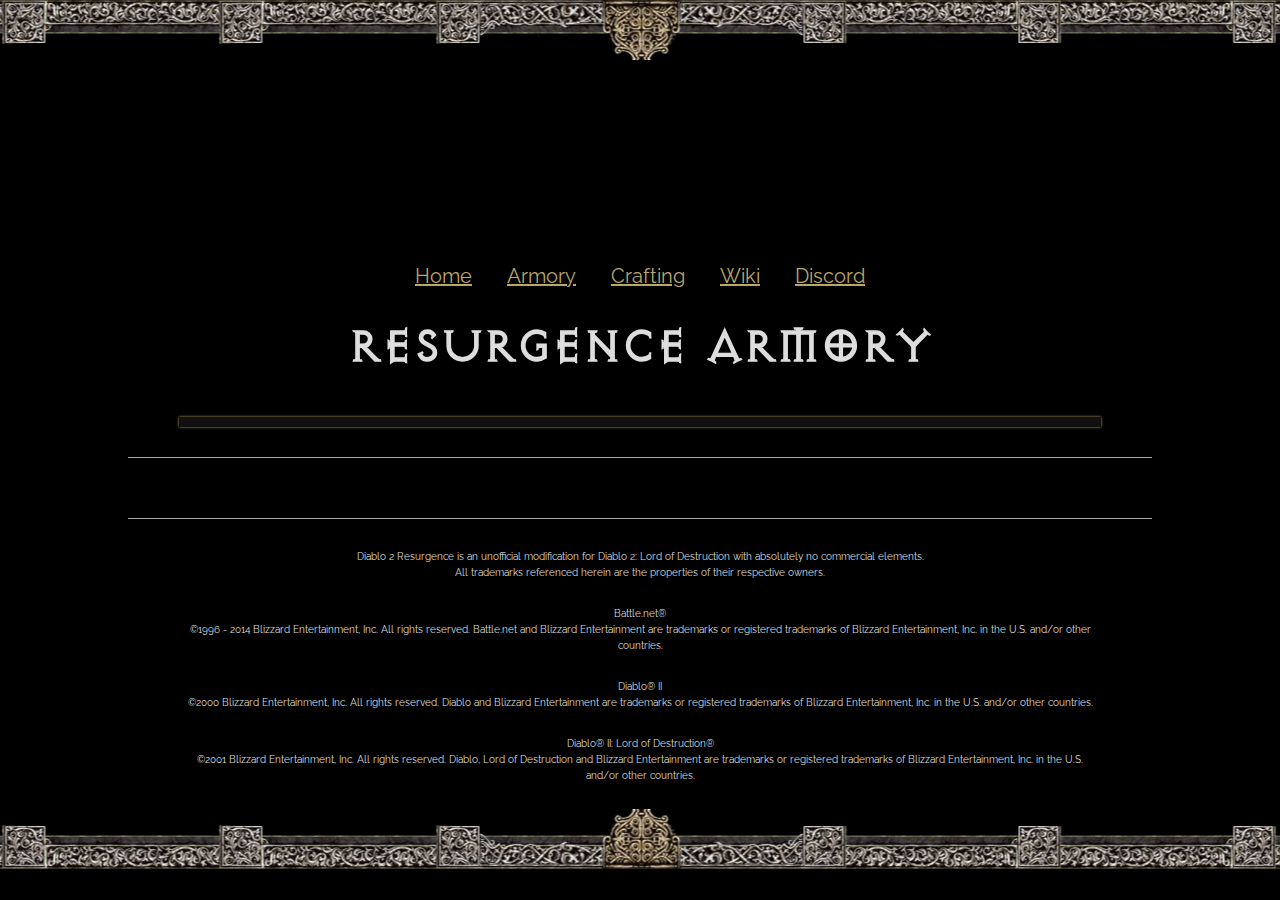
==== armory.html @ 9a6efa2b "First commit of new homepage" ====
<html lang="en">
<head>

  <!-- Basic Page Needs
  –––––––––––––––––––––––––––––––––––––––––––––––––– -->
  <meta charset="utf-8">
  <title>Diablo 2 - Resurgence (unofficial 1.13 mod) - Armory</title>
  <meta name="description" content="Diablo 2 Resurgence mod - Item Armory">
  <meta name="author" content="freeb0rn">
  <meta http-equiv='cache-control' content='no-cache'> 
<meta http-equiv='expires' content='0'> 
<meta http-equiv='pragma' content='no-cache'>

  <!-- Mobile Specific Metas
  –––––––––––––––––––––––––––––––––––––––––––––––––– -->
  <meta name="viewport" content="width=device-width, initial-scale=1">

  <!-- FONT
  –––––––––––––––––––––––––––––––––––––––––––––––––– -->
  <link href="//fonts.googleapis.com/css?family=Raleway:400,300,600" rel="stylesheet" type="text/css">

  <!-- JS
  –––––––––––––––––––––––––––––––––––––––––––––––––– -->
  <script src="js/jquery-3.1.1.min.js"></script>
  <script type="text/javascript">
    
function copyToClipboard(event) {
  var element = event.target; // Get the clicked element
  var range = document.createRange(); // Create a new range object
  range.selectNodeContents(element); // Select the contents of the element
  var selection = window.getSelection(); // Get the current selection
  selection.removeAllRanges(); // Remove any existing selections
  selection.addRange(range); // Add the new range to the selection
  document.execCommand('copy'); // Copy the selected contents to the clipboard
  selection.removeAllRanges(); // Remove the range from the selection
	  var popup = document.createElement("div");
  popup.textContent = "Copied!";
  popup.style.color = "#c7b377";
  popup.style.padding = "7px";
  popup.style.position = "fixed";
  popup.style.top = event.clientY-7 + "px";
  popup.style.left = event.clientX + "px";
  popup.style.transform = "translate(-50%, -50%)";
  popup.style.zIndex = "9999";
  document.body.appendChild(popup);
  setTimeout(function() {
    document.body.removeChild(popup);
  }, 300);
 }
    
    
    /*** Copyright 2013 Teun Duynstee Licensed under the Apache License, Version 2.0 ***/
    !function(n,t){"function"==typeof define&&define.amd?define([],t):"object"==typeof exports?module.exports=t():n.firstBy=t()}(this,function(){var n=function(){function n(n){return n}function t(n){return"string"==typeof n?n.toLowerCase():n}function e(e,r){if(r="number"==typeof r?{direction:r}:r||{},"function"!=typeof e){var i=e;e=function(n){return n[i]?n[i]:""}}if(1===e.length){var o=e,f=r.ignoreCase?t:n;e=function(n,t){return f(o(n))<f(o(t))?-1:f(o(n))>f(o(t))?1:0}}return r.direction===-1?function(n,t){return-e(n,t)}:e}function r(n,t){var i="function"==typeof this&&this,o=e(n,t),f=i?function(n,t){return i(n,t)||o(n,t)}:o;return f.thenBy=r,f}return r}();return n});

    // arrays for sorting criteria
    var itemQuest = ["Quest Items"];
    var itemTypes = ["armor", "weapon", "Quivers", "Rings", "Amulets", "Jewels", "Charms", "misc"];
    // var classes = ["Barbarian", "Amazon", "Assassin", "Druid", "Sorceress", "Paladin", "Necromancer"];
    // var armorTypes = ["Helms", "Armor", "Shields", "Gloves", "Boots", "Belts"];
    // var weaponTypes = ["Axes", "Bows", "Crossbows", "Quivers", "Daggers", "Javelins", "Maces", "Clubs", "Polearms", "Scepters", "Spears", "Staves", "Hammers", "Maces", "Polearms", "Staves", "Swords", "Throwing Axes", "Throwing Knives", "Wands"];
    var itemTiers = ["Normal", "Exceptional", "Elite", "Uber"]
  
    $(document).scroll(function() {
        if ($(this).scrollTop() <= 300) {
            $("#floating-nav-content").slideUp(400);
        } else {
            $("#floating-nav-content").slideDown(600);
        }

    });

    $("document").ready(function () {
        $.getJSON("js/armory.json", function (data) {
            $.each(data.itemCats, function (key, value) {
              //console.log(value); //TODO: REMOVE (for debugging)
              $("#armoryMainNav").append("<li><a href=\"javascript:loadSubMenu('" + value.itemCatID + "')\">" + value.itemCatName + "</a></li>");
            });
        });
    });

    function loadSubMenu(cat) {
        $("#armorySubNav").empty();

        switch (cat) {
          case "basicItems":
            $.getJSON("js/armory.json", function (data) {
                var returnedData = $.grep(data.itemCats, function (element, index) {
                  return element.itemCatID == "basicItems";
                });
                
                var html = "";
                html = html + "Base Items <a href=\"javascript:loadItems('baseItems', 'all', 'all')\">[Show All]</a><br />";

                html = html + "By tier:<ul style=\"display: inline; padding-left: 10px; \">";
                $.each(returnedData[0].itemCatSubItems[0].tier, function (key, value) {
                  html = html + "<li><a href=\"javascript:loadItems('baseItems', 'tier', '" + value.itemCatName + "')\">" + value.itemCatName + "</a></li>";
                });
                html = html + "</ul><br />";

                html = html + "<ul style=\"display: inline; padding-left: 10px; \">";
                $.each(returnedData[0].itemCatSubItems[0].weapon, function (key, value) {
                  if (value.itemCatMeleeRanged == "melee")
                  html = html + "<li><a href=\"javascript:loadItems('baseItems', 'weapon', '" + value.itemCatName + "')\">" + value.itemCatName + "</a></li>";
                });
                html = html + "</ul><br /><ul>";
                $.each(returnedData[0].itemCatSubItems[0].weapon, function (key, value) {
                  if (value.itemCatMeleeRanged == "ranged")
                  html = html + "<li><a href=\"javascript:loadItems('baseItems', 'weapon', '" + value.itemCatName + "')\">" + value.itemCatName + "</a></li>";
                });
                html = html + "</ul>";

                html = html + "<ul style=\"display: inline; padding-left: 10px; \">";
                $.each(returnedData[0].itemCatSubItems[0].armor, function (key, value) {
                  html = html + "<li><a href=\"javascript:loadItems('baseItems', 'armor', '" + value.itemCatName + "')\">" + value.itemCatName + "</a></li>";
                });
                $.each(returnedData[0].itemCatSubItems[0].circlet, function (key, value) {
                  html = html + "<li><a href=\"javascript:loadItems('baseItems', 'circlet', '" + value.itemCatName + "')\">" + value.itemCatName + "</a></li>";
                });
                $.each(returnedData[0].itemCatSubItems[0].jewelry, function (key, value) {
                  html = html + "<li><a href=\"javascript:loadItems('baseItems', 'jewelry', '" + value.itemCatName + "')\">" + value.itemCatName + "</a></li>";
                });
                html = html + "</ul><br />";
                
                html = html + "<ul style=\"display: inline; padding-left: 10px;\">";
                $.each(returnedData[0].itemCatSubItems[0].class, function (key, value) {
                  html = html + "<li><a href=\"javascript:loadItems('baseItems', 'class', '" + value.itemCatName + "')\">" + value.itemCatName + "</a></li>";
                });
                html = html + "</ul><br />";

                html = html + "<ul style=\"display: inline; padding-left: 10px; \">";
                $.each(returnedData[0].itemCatSubItems[0].other, function (key, value) {
                  html = html + "<li><a href=\"javascript:loadItems('baseItems', 'other', '" + value.itemCatName + "')\">" + value.itemCatName + "</a></li>";
                });
                html = html + "</ul><br />";

                $("#armorySubNav").html(html);
            });
            break;

          case "uniqueItems":
            $.getJSON("js/armory.json", function (data) {
                var returnedData = $.grep(data.itemCats, function (element, index) {
                  return element.itemCatID == "uniqueItems";
                });
                // console.log(returnedData[0].itemCatSubItems) // TODO: REMOVE
                // console.log(returnedData[0].itemCatSubItems[0].class) // TODO: REMOVE
                
                var html = "";
                html = html + "Uniques <a href=\"javascript:loadItems('uniqueItems', 'all', 'all')\">[Show All]</a><br />";

                html = html + "<ul style=\"display: inline; padding-left: 10px; \">";
                $.each(returnedData[0].itemCatSubItems[0].weapon, function (key, value) {
                  if (value.itemCatMeleeRanged == "melee")
                  html = html + "<li><a href=\"javascript:loadItems('uniqueItems', 'weapon', '" + value.itemCatName + "')\">" + value.itemCatName + "</a></li>";
                });
                html = html + "</ul><br /><ul>";
                $.each(returnedData[0].itemCatSubItems[0].weapon, function (key, value) {
                  if (value.itemCatMeleeRanged == "ranged")
                  html = html + "<li><a href=\"javascript:loadItems('uniqueItems', 'weapon', '" + value.itemCatName + "')\">" + value.itemCatName + "</a></li>";
                });
                html = html + "</ul>";

                html = html + "<ul style=\"display: inline; padding-left: 10px; \">";
                $.each(returnedData[0].itemCatSubItems[0].armor, function (key, value) {
                  html = html + "<li><a href=\"javascript:loadItems('uniqueItems', 'armor', '" + value.itemCatName + "')\">" + value.itemCatName + "</a></li>";
                });
                $.each(returnedData[0].itemCatSubItems[0].circlet, function (key, value) {
                  html = html + "<li><a href=\"javascript:loadItems('uniqueItems', 'circlet', '" + value.itemCatName + "')\">" + value.itemCatName + "</a></li>";
                });
                $.each(returnedData[0].itemCatSubItems[0].jewelry, function (key, value) {
                  html = html + "<li><a href=\"javascript:loadItems('uniqueItems', 'jewelry', '" + value.itemCatName + "')\">" + value.itemCatName + "</a></li>";
                });
                html = html + "</ul><br />";

                // html = html + "Jewelry:<ul style=\"display: inline; padding-left: 10px; \">";
                // $.each(returnedData[0].itemCatSubItems[0].jewelry, function (key, value) {
                //   html = html + "<li><a href=\"javascript:loadItems('uniqueItems', 'jewelry', '" + value.itemCatName + "')\">" + value.itemCatName + "</a></li>";
                // });
                // html = html + "</ul><br />";
                
                html = html + "<ul style=\"display: inline; padding-left: 10px;\">";
                $.each(returnedData[0].itemCatSubItems[0].class, function (key, value) {
                  html = html + "<li><a href=\"javascript:loadItems('uniqueItems', 'class', '" + value.itemCatName + "')\">" + value.itemCatName + "</a></li>";
                });
                html = html + "</ul><br />";

                // html = html + "By tier:<ul style=\"display: inline; padding-left: 10px; \">";
                // $.each(returnedData[0].itemCatSubItems[0].tier, function (key, value) {
                //   html = html + "<li><a href=\"javascript:loadItems('uniqueItems', 'tier', '" + value.itemCatName + "')\">" + value.itemCatName + "</a></li>";
                // });
                // html = html + "</ul><br />";


                // html = html + "<div style=\"display: inline; padding-left: 10px; \">";
                // $.each(returnedData[0].itemCatSubItems[0].circlet, function (key, value) {
                //   html = html + "<li><a href=\"javascript:loadItems('uniqueItems', 'circlet', '" + value.itemCatName + "')\">" + value.itemCatName + "</a></li>";
                // });

                html = html + "<ul style=\"display: inline; padding-left: 10px; \">";
                $.each(returnedData[0].itemCatSubItems[0].other, function (key, value) {
                  html = html + "<li><a href=\"javascript:loadItems('uniqueItems', 'other', '" + value.itemCatName + "')\">" + value.itemCatName + "</a></li>";
                });
                html = html + "</ul><br />";

                $("#armorySubNav").html(html);
            });
            break;
            
          case "sets":
            $.getJSON("js/setItems.json", function (data) {
                // console.log(data); DEBUG
                var html = "";
                html = html + "Sets <a href=\"javascript:loadItems('setItems', 'set', 'all')\">[Show All]</a><br />";
                
                html = html + "By Set:<ul style=\"display: inline; padding-left: 10px;\">";
                $.each(data, function (key, value) {
                  // console.log(value); DEBUG
                  html = html + "<li><a href=\"javascript:loadItems('setItems', 'set', '" + value.index + "')\">" + value.name + "</a></li>";
                });
                html = html + "</ul><br />";

                $("#armorySubNav").html(html);                
            });
            break;

          case "affixes":
            $.getJSON("js/affixes.json", function (data) {
                // console.log(data); DEBUG
                var affixTypes = new Array();
                var affixItems = new Array();
                var affixColors = new Array();

                $.each(data, function (key, value) {
                  // console.log(value); DEBUG
                  if ($.inArray(value.affType, affixTypes) == -1) {
                    affixTypes.push(value.affType);
                  }
                });
                affixTypes.sort();

                $.each(data, function (key, value) {
                  // console.log(value); DEBUG
                  $.each(value.items, function (i, val) {
                    if ($.inArray(val, affixItems) == -1) {
                      affixItems.push(val);
                    }
                  });               
                });
                affixItems.sort();

                $.each(data, function (key, value) {
                  // console.log(value); DEBUG
                  if ($.inArray(value.color, affixColors) == -1) {
                    affixColors.push(value.color);
                  }           
                });
                affixColors.sort();

                var html = "";
                html = html + "Affixes <a href=\"javascript:loadItems('affixes', 'all', 'all')\">[Show All]</a><br />";

                html = html + "By Type:<ul style=\"display: inline; padding-left: 10px;\">";
                $.each(affixTypes, function (i, val) {
                  html = html + "<li><a href=\"javascript:loadItems('affixes', 'affixTypes', '" + val + "')\">" + val + "</a></li>";
                });                 
                html = html + "</ul><br />";

                html = html + "By Item:<ul style=\"display: inline; padding-left: 10px;\">";
                $.each(affixItems, function (i, val) {
                  html = html + "<li><a href=\"javascript:loadItems('affixes', 'affixItems', '" + val + "')\">" + val + "</a></li>";
                });                 
                html = html + "</ul><br />";

                html = html + "By Rarity:<ul style=\"display: inline; padding-left: 10px;\">";
                $.each(affixColors, function (i, val) {
                  html = html + "<li><a href=\"javascript:loadItems('affixes', 'affixColors', '" + val + "')\">" + val + "</a></li>";
                });                 
                html = html + "</ul><br />";

                $("#armorySubNav").html(html);                
            });
            break;            

          case "runes":
            $.getJSON("js/runes.json", function (data) {
                // console.log(data); DEBUG
                var html = "";
                html = html + "Runes <a href=\"javascript:loadItems('runes', 'rune', 'all')\">[Show All]</a><br />";
                
                html = html + "By Rune:<ul style=\"display: inline; padding-left: 10px;\">";
                $.each(data, function (key, value) {
                  // console.log(value); DEBUG
                  html = html + "<li><a href=\"javascript:loadItems('runes', 'rune', '" + value.name + "')\">" + value.name + "</a></li>";
                });
                html = html + "</ul><br />";

                $("#armorySubNav").html(html);                
            });
            break;

          case "gems":
            $.getJSON("js/gems.json", function (data) {
                // console.log(data); DEBUG
                var html = "";
                html = html + "Gems <a href=\"javascript:loadItems('gems', 'gem', 'all')\">[Show All]</a><br />";

                $("#armorySubNav").html(html);                
            });
            break;

          case "augments":
            $.getJSON("js/augments.json", function (data) {
                // console.log(data); DEBUG
                var cleanitems = new Array();
                var html = "";
                html = html + "Augments <a href=\"javascript:loadItems('augments', 'all', 'all')\">[Show All]</a><br />";
                
                html = html + "By item type:<ul style=\"display: inline; padding-left: 10px;\">";
                
                $.each(data, function (key, value) {
                  // console.log(value); DEBUG
                  $.each(value.items, function (i, val) {
                    if ($.inArray(val, cleanitems) == -1) {
                      cleanitems.push(val);
                    }
                  });               
                });

                cleanitems.sort();
                $.each(cleanitems, function (i, val) {
                  html = html + "<li><a href=\"javascript:loadItems('augments', 'itemtype', '" + val + "')\">" + val + "</a></li>";
                });                 
                html = html + "</ul><br />";
              

                //TODO: allow for selection of runes and then "can make / can almost make"

                $("#armorySubNav").html(html);                
            });
            break;
            
            case "Corruptions":
            $.getJSON("js/Corruptions.json", function (data) {
                // console.log(data); DEBUG
                var html = "";
                html = html + "Corruptions <a href=\"javascript:loadItems('Corruptions', 'Corruptions', 'all')\">[Show All]</a><br />";
              
                html = html + "By Item Type:<ul style=\"display: inline; padding-left: 10px;\">";
				html = html + "<li><a href=\"javascript:loadItems('Corruptions', 'slot', 'Caster Weapons')\">Caster Weapons</a></li>";
                html = html + "<li><a href=\"javascript:loadItems('Corruptions', 'slot', 'Weapons')\">Weapons</a></li>";
                html = html + "<li><a href=\"javascript:loadItems('Corruptions', 'slot', 'Armor')\">Armor</a></li>";
                html = html + "<li><a href=\"javascript:loadItems('Corruptions', 'slot', 'Helms')\">Helms</a></li>";
                html = html + "<li><a href=\"javascript:loadItems('Corruptions', 'slot', 'Boots')\">Boots</a></li>";
                html = html + "<li><a href=\"javascript:loadItems('Corruptions', 'slot', 'Gloves')\">Gloves</a></li>";
                html = html + "<li><a href=\"javascript:loadItems('Corruptions', 'slot', 'Belts')\">Belts</a></li>";
                html = html + "<li><a href=\"javascript:loadItems('Corruptions', 'slot', 'Shields')\">Shields</a></li>";
                html = html + "<li><a href=\"javascript:loadItems('Corruptions', 'slot', 'Rings')\">Rings</a></li>";
                html = html + "<li><a href=\"javascript:loadItems('Corruptions', 'slot', 'Amulets')\">Amulets</a></li>";
                html = html + "<li><a href=\"javascript:loadItems('Corruptions', 'slot', 'Arrows')\">Arrows</a></li>";
                html = html + "<li><a href=\"javascript:loadItems('Corruptions', 'slot', 'Bolts')\">Bolts</a></li>";
              

                $("#armorySubNav").html(html);                
            });
            break;

          case "charmComponents":
            $.getJSON("js/charmComponents.json", function (data) {
                // console.log(data); DEBUG
                var html = "";
                html = html + "Charm Components <a href=\"javascript:loadItems('charmComponents', 'charm', 'all')\">[Show All]</a><br />";
                html = html + "<a href=\"javascript:loadItems('charmComponents', 'area', '1')\">[Show Only Area Specific]</a><br />";
                html = html + "By charm slot:<ul style=\"display: inline; padding-left: 10px;\">";
                html = html + "<li><a href=\"javascript:loadItems('charmComponents', 'slot', 'Primary')\">Primary</a></li>";
                html = html + "<li><a href=\"javascript:loadItems('charmComponents', 'slot', 'Secondary')\">Secondary</a></li>";
                html = html + "<li><a href=\"javascript:loadItems('charmComponents', 'slot', 'Tertiary')\">Tertiary</a></li>";
                
                html = html + "</ul><br />";

                $("#armorySubNav").html(html);                
            });
            break;                 
          
          case "runewords":
            $.getJSON("js/runewords.json", function (data) {
                // console.log(data); DEBUG
                var cleanitems = new Array();
                var html = "";
                html = html + "Runewords <a href=\"javascript:loadItems('runewords', 'all', 'all')\">[Show All]</a><br />";
                
                html = html + "By item type:<ul style=\"display: inline; padding-left: 10px;\">";
                
                $.each(data, function (key, value) {
                  // console.log(value); DEBUG
                  $.each(value.items, function (i, val) {
                    if ($.inArray(val, cleanitems) == -1) {
                      cleanitems.push(val);
                    }
                  });               
                });

                cleanitems.sort();
                $.each(cleanitems, function (i, val) {
                  html = html + "<li><a href=\"javascript:loadItems('runewords', 'itemtype', '" + val + "')\">" + val + "</a></li>";
                });                 
                html = html + "</ul><br />";

                html = html + "By Runeword:<ul style=\"display: inline; padding-left: 10px;\">";

                data.sort(firstBy("name"));
                $.each(data, function (key, value) {
                  // console.log(value); DEBUG
                  html = html + "<li><a href=\"javascript:loadItems('runewords', 'runeword', '" + value.index + "')\">" + value.name + "</a></li>";
                });
                html = html + "</ul><br />";                


                //TODO: allow for selection of runes and then "can make / can almost make"

                $("#armorySubNav").html(html);                
            });
            break;

          default:
            break;
        }
    }

    function loadItems(source, filterGroup, filters) {
        $("#armoryContent").empty();

        var loading_html = "<div style=\"text-align: center;\"><h6>Loading...</h6><br /><img src=\"/images/chaos-barbhireable.gif\" /></div>";
        $("#armoryContent").html(loading_html);

        var html = "";

        $.getJSON("js/" + source + ".json", function (data) {
            // "Parent category" processing/output if necessary
            switch (source) { 
              case "setItems":
                // Filter the data if needed
                if (filters != "all") {
                  var data = $.grep(data, function (element, index) {
                    return element.index == filters;
                  });
                }

                $.each(data, function (key, jsonItem) {
                  //console.log(jsonItem)  //TODO: REMOVE (for debugging)
                  html = html + "<div class=\"item row setItems \">";
                  html = html + "<h5 class=\"diablo_green\" style=\"text-align: center; width: 100%\">" + jsonItem.name + "</h6>";

                  // partial properties (sets only)
                  html = html + "<span class=\"item-property\" style=\"display:block; text-align: center; font-weight: bold;\">Partial Set Bonus</span>";
                  html = html + "<div class=\"diablo_green\" style=\"text-align: center;\">";
                  $.each(jsonItem.partialProps, function (key, value) {
                    html = html + value + "<br />";
                  });
                  html = html + "</div>";

                  // full properties (sets only)
                  html = html + "<span class=\"item-property\" style=\"margin-top: 10px; display:block; text-align: center; font-weight: bold;\">Complete Set Bonus</span>";
                  html = html + "<div class=\"diablo_gold\" style=\"text-align: center;\">";
                  $.each(jsonItem.fullProps, function (key, value) {
                    html = html + value + "<br />";
                  });
                  html = html + "</div>";

                  $.each(jsonItem.items, function (key, setItem) {
                    html = html + "<hr>";
                    html = html + "<div class=\"set-item row\">";
                    html = html + "<div class=\"item-left four columns\">";
                    html = html + "<span class=\"item-graphic \"><img src=\"/images/items/" + setItem.imageFile.replace("#", "%23") + "\"></span>";
                    html = html + "<span class=\"item-name diablo_green\">"+ setItem.name + "</span>";
                    html = html + "<span class=\"item-type\">"+ setItem.item + "</span>";
	            html = html + "<span class=\"gray\" onclick=\"copyToClipboard(event)\">" + setItem.code + "</span></span>";
                    html = html + "</div>";
                    html = html + "<div class=\"item-right eight columns\">";
                    html = printItem(html, setItem);
                    html = html + "</div></div>";
                    
                  });
                  
                  html = html + "</div>";
                  // close the divs

                });
                break;

              case "runes":
                // Filter the data if needed
                if (filters != "all") {
                  var data = $.grep(data, function (element, index) {
                    return element.name == filters;
                  });
                }
                
                // TODO: sort by level

                $.each(data, function (key, jsonItem) {
                  html = html + "<div class=\"item row\">";
                  html = html + "<div class=\"item-left four columns\">";
                  html = html + "<span class=\"item-graphic \"><img src=\"/images/items/" + jsonItem.imageFile + "\"></span>";
                  html = html + "<span class=\"item-name diablo_unique\">"+ jsonItem.name + "</span>";
                  html = html + "<span> Lvl req: "+ jsonItem.rlvl + "</span>";
                  html = html + "</div>";
                  html = html + "<div class=\"item-right eight columns\">";
                  html = printItem(html, jsonItem);    

                  // close the divs
                  html = html + "</div></div>";
                    
                });
                break;

              case "gems":
                // Filter the data if needed
                if (filters != "all") {
                  var data = $.grep(data, function (element, index) {
                    return element.name == filters;
                  });
                }
                
                // TODO: sort by level

                $.each(data, function (key, jsonItem) {
                  html = html + "<div class=\"item row\">";
                  html = html + "<div class=\"item-left four columns\">";
                  html = html + "<span class=\"item-graphic \"><img src=\"/images/items/" + jsonItem.imageFile + "\"></span>";
                  html = html + "<span class=\"item-name diablo_unique\">"+ jsonItem.name + "</span>";
                  html = html + "<span> Lvl req: "+ jsonItem.rlvl + "</span>";
                  html = html + "</div>";
                  html = html + "<div class=\"item-right eight columns\">";
                  html = printItem(html, jsonItem);    

                  // close the divs
                  html = html + "</div></div>";
                    
                });
                break;

                case "augments":
                // Filter the data if needed
                if (filters != "all") {
                  var data = $.grep(data, function (element, index) {
                    switch (filterGroup) {
                      case "itemtype":
                        return $.inArray(filters, element.items) !== -1; 
                        break;

                      case "augment":
                        return element.index == filters;
                        break;                        

                      default:
                        break;
                    }                
                  });
                }

		 
	    
                
                // TODO: sort by level

                $.each(data, function (key, jsonItem) {
                  html = html + "<div class=\"item row\">";
                  html = html + "<div class=\"item-left four columns\">";
                  html = html + "<span class=\"item-graphic \"><img src=\"/images/items/" + jsonItem.imageFile.replace("#", "%23") + "\"></span>";
                  html = html + "<span class=\"item-name diablo_unique\">"+ jsonItem.name + "</span>";
                  html = html + "<span> Can be applied to: </span>";
                  $.each(jsonItem.items, function (key, item) {
                    html = html + "<span>" + item + "</span>"
                  })
                  html = html + "<span class=\"gray\" onclick=\"copyToClipboard(event)\">" + jsonItem.index + "</span>";
                  html = html + "</div>";
                  html = html + "<div class=\"item-right eight columns\">";
                  html = printItem(html, jsonItem);    

                  // close the divs
                  html = html + "</div></div>";
                    
                });
                break;

              case "charmComponents":
                // Filter the data if needed
                if (filters != "all") {
                  // todo: make this a switch (either straight to component or by tier)
                  if (filterGroup == "slot") {
                    var data = $.grep(data, function (element, index) {
                      return element.slot == filters;
                    });
                  }
                                    if (filterGroup == "area") {
                    var data = $.grep(data, function (element, index) {
                      return element.area == filters;
                    });
                  }
                                  }
                
                // TODO: sort by level
                data.sort(firstBy("index"));

                $.each(data, function (key, jsonItem) {
                  html = html + "<div class=\"item row\">";
                  html = html + "<div class=\"item-left four columns\">";
                  html = html + "<span class=\"item-graphic \"><img src=\"/images/items/" + jsonItem.imageFile + "\"></span>";
                  html = html + "<span class=\"item-name diablo_" + jsonItem.color + "\">"+ jsonItem.name + "</span>";
                  html = html + "<span> Charm slot: "+ jsonItem.slot + "</span>";
                  html = html + "<span> Charm code: "+ jsonItem.index + "</span>";
                  html = html + "</div>";
                  html = html + "<div class=\"item-right eight columns\">";
                  html = printItem(html, jsonItem);    

                  // close the divs
                  html = html + "</div></div>";
                    
                });
                break; 

              case "Corruptions":
                // Filter the data if needed
                if (filters != "all") {
                  // todo: make this a switch (either straight to component or by tier)
                  if (filterGroup == "slot") {
                    var data = $.grep(data, function (element, index) {
                      return element.slot == filters;
                    });
                  }
                }
                
                // TODO: sort by level
                data.sort(firstBy("index"));

                $.each(data, function (key, jsonItem) {
                  html = html + "<div class=\"item row\">";
                  html = html + "<div class=\"item-left four columns\">";
                  html = html + "<span class=\"item-name diablo_" + jsonItem.color + "\">"+ jsonItem.name + "</span>";
                  html = html + "</div>";
                  html = html + "<div class=\"item-right eight columns\">";
                  html = printItem(html, jsonItem);    

                  // close the divs
                  html = html + "</div></div>";
                    
                });
                break;                                

              case "runewords":
                // Filter the data if needed
                if (filterGroup != "all") {
                  var data = $.grep(data, function (element, index) {
                    switch (filterGroup) {
                      case "itemtype":
                        return $.inArray(filters, element.items) !== -1; 
                        break;

                      case "runeword":
                        return element.index == filters;
                        break;                        

                      default:
                        break;
                    }                
                  });
                }

                // TODO: Sort results
                $.each(data, function (key, jsonItem) {
                  //console.log(jsonItem)  //TODO: REMOVE (for debugging)
                  html = html + "<div class=\"item row\">";
                  html = html + "<div class=\"item-left four columns\">";
                  html = html + "<span class=\"item-name diablo_unique\">"+ jsonItem.name + "</span>";
                  html = html + "<div style=\"text-align: center; display: block;\"><span class=\"diablo_white\" style =\"display: inline;\">Runes: </span><span class=\"diablo_unique\" style =\"display: inline;\">";
                    $.each(jsonItem.runes, function (i, value) {
                      html = html + value;
                      if (i+1 != jsonItem.runes.length) 
                        html = html + ", ";
                    });
                  html = html + "</span></div>";
                  html = html + "<span class=\"diablo_white\">Sockets: " + jsonItem.runes.length + "</span>";
                  html = html + "<span class=\"diablo_white\">cLvl Req: " + jsonItem.lvlreq + "</span>";
                  html = html + "<div style=\"text-align: center; display: block;\"><span class=\"diablo_white\" style =\"display: inline;\">Items: ";
                    $.each(jsonItem.items, function (i, value) {
                      html = html + value;
                      if (i+1 != jsonItem.items.length) 
                        html = html + ", ";
                    });
                  html = html + "</span></div>";
                  html = html + "</div>";
                  html = html + "<div class=\"item-right eight columns\">";
                  html = printItem(html, jsonItem);

                  // close the divs
                  html = html + "</div></div>";
                });
              break;

              case "affixes":
                // Filter the data if needed
                if (filterGroup != "all") {
                  var data = $.grep(data, function (element, index) {
                    switch (filterGroup) {
                      case "affixTypes":
                        return element.affType == filters;
                        break;

                      case "affixItems":
                        return $.inArray(filters, element.items) !== -1; 
                        break;

                      case "affixColors":
                        return element.color == filters;
                        break;

                      default:
                        break;
                    }                
                  });
                }

                data.sort(firstBy("affType").thenBy("group"));

                html = html + "<div class=\"expando\">";
                html = html + "<h6>Terminology</h6>";
                html = html + `
Group: Similar affixes are grouped. Only one prefix or suffix can be picked from a group by the randomizer.<br />
*alvl:  Affix level.<br />
rlvl: Required level.<br />
Freq: The spawn frequency for affixes in the same group. Higher Freq affixes will spawn more often.<br />
Items: List of items that can spawn this affix.<br />
Excluded Items: List of items that cannot spawn this affix.<br />
ilvl: Item level.<br />
qlvl: Quality level.<br />
mlvl: Magic level.<br /><br />

*Affix level of an item is determined using the following routine (using integer numbers only):<br />
If (ilvl > 99) then ilvl=99.<br />
If (qlvl > ilvl) then ilvl=qlvl.<br />
If (mlvl > 0) then alvl=ilvl+mlvl; skip to step 5.<br />
If (ilvl < (99-qlvl/2)) then alvl=ilvl-qlvl/2, else alvl=2*ilvl-99<br />
If (alvl > 99) then alvl=99<br />`;
                html = html + "</div>";


                html = html + "<table style=\"table-layout: fixed; border-collapse: collapse;\">";
                html = html + "<thead><tr>";
                html = html + "<th>Name</th>";
                html = html + "<th>Type</th>";
                html = html + "<th>Group</th>";
                html = html + "<th>Property</th>";
                html = html + "<th>aLvl</th>";
                html = html + "<th>rLvl</th>";
                html = html + "<th>Freq</th>";
                html = html + "<th>Items</th>";
                html = html + "<th>Excluded Items</th>";
                html = html + "</thead></tr>";
                html = html + "<tbody>";

                $.each(data, function (key, jsonItem) {
                  //console.log(jsonItem)  //TODO: REMOVE (for debugging)
                  html = html + "<tr class=\"diablo_" + jsonItem.color +"\">";
                  html = html + "<td> " + jsonItem.name +"</td>";
                  html = html + "<td>" + jsonItem.affType +"</td>";
                  html = html + "<td>" + jsonItem.group +"</td>";
                  html = html + "<td>";
                  $.each(jsonItem.props, function (key, prop) {
                    html = html + prop + "<br />";
                  });
                  html = html + "</td>";
                  html = html + "<td>" + jsonItem.alvl +"</td>";
                  html = html + "<td>" + jsonItem.rlvl +"</td>";
                  html = html + "<td>" + jsonItem.freq +"</td>";
                  html = html + "<td>";
                  $.each(jsonItem.items, function (key, item) {
                    html = html + item + "<br />";
                  });
                  html = html + "</td>";
                  html = html + "<td>";
                  $.each(jsonItem.eItems, function (key, eitem) {
                    html = html + eitem + "<br />";
                  });
                  html = html + "</td>";
                  html = html + "</tr>";
                });
                html = html + "</tbody></table>";
              break;              

              case "baseItems":
                // Filter the data if needed
                if (filterGroup != "all") {
                  var data = $.grep(data, function (element, index) {
                    switch (filterGroup) {
                      case "armor":
                        switch (filters) { // todo: change this when filters can later be stacked
                          case "Shield":
                            filters = "Any Shield"; // so both xbow quivers and normal quivers are grabbed
                          
                          default:
                            filters = filters;
                          break;
                        }
                      case "weapon":
                        // special cases
                        switch (filters) { // todo: change this when filters can later be stacked
                          case "Quiver":
                            filters = "Missile"; // so both xbow quivers and normal quivers are grabbed
                          
                          default:
                            filters = filters;
                          break;
                        }

                        return $.inArray(filters, element.subCategories) !== -1;
                        break;
                      
                      case "jewelry":
                        return element.category == filters;
                        break;

                      case "other":
                        switch (filters) { // todo: change this when filters can later be stacked
                          case "Nephalem Valors":
                            return element.item == "Nephalem's Valour";
                            break;

                          default:
                            return element.category == filters;
                            break;
                        }                    
                        break;

                      default:
                        return element[filterGroup] == filters;
                        break;
                    }                
                  });
                }
                else {
                  
                }
                // Sort results
                // TODO: Figure out how to sort by sub-category (move the sorting into each of the sub-areas and sort accordingly?)
                var s = firstBy(function (v1, v2) { return itemQuest.indexOf(v1.category) - itemQuest.indexOf(v2.category) })
                        .thenBy(function (v1, v2) { return itemTypes.indexOf(v1.itemType) - itemTypes.indexOf(v2.itemType) })
                        .thenBy(function (v1, v2) { return itemTiers.indexOf(v1.tier) - itemTiers.indexOf(v2.tier) })
                        .thenBy("ilvl")
                        .thenBy("Name");
                data.sort(s);
                // var s = firstBy(function (v1) { return v1.index.substring(0, v1.index.length-4) })
                //     .thenBy("lvlreq")


                $.each(data, function (key, jsonItem) {
                  // print the left side of the item info
                  html = html + "<div class=\"item row\">";
                  html = html + "<div class=\"row\" id=\"" + jsonItem.index + "\">";
                  html = html + "<div class=\"item-left four columns\">";
                  html = html + "<span class=\"item-graphic \"><img src=\"/images/items/" + jsonItem.imageFile + "\"></span>";
                  html = html + "<span class=\"item-type\">"+ jsonItem.name + " <span class=\"gray\" onclick=\"copyToClipboard(event)\">" + jsonItem.code + "</span></span>";
                  html = html + "</div>";
                  
                  // print the right side of the item info
                  html =  html + "<div class=\"item-right eight columns\">";

                  html = html + "<div class=\"no-wrap diablo_white\">";
                  $.each(jsonItem.baseProps, function (key, value) {
                    html = html + "<span class=\"item-property\">" + value + "</span>";
                  });
                  html = html + "</div>";

                  // built-in properties (automods)
                  html = html + "<div class=\"diablo_magic\" style=\"text-align: center;\">";
                  $.each(jsonItem.props, function (key, value) {
                    html = html + "<span class=\"item-property\">" + value + "</span>";
                  });
                  html = html + "</div>";


                  html = html + "</div></div>";
                  html = html + "</div></div>";


                  // close the divs

                  html = html + "</div></div>";
                  
                });
                break;

              case "uniqueItems":
                // Filter the data if needed
                if (filterGroup != "all") {
                  var data = $.grep(data, function (element, index) {
                    switch (filterGroup) {
                      case "armor":
                        switch (filters) { // todo: change this when filters can later be stacked
                          case "Shield":
                            filters = "Any Shield"; // so both xbow quivers and normal quivers are grabbed
                          
                          default:
                            filters = filters;
                          break;
                        }
                      case "weapon":
                        // special cases
                        switch (filters) { // todo: change this when filters can later be stacked
                          case "Quiver":
                            filters = "Missile"; // so both xbow quivers and normal quivers are grabbed
                          
                          default:
                            filters = filters;
                          break;
                        }

                        return $.inArray(filters, element.subCategories) !== -1;
                        break;
                      
                      case "jewelry":
                        return element.category == filters;
                        break;

                      case "other":
                        switch (filters) { // todo: change this when filters can later be stacked
                          case "Nephalem Valors":
                            return element.item == "Nephalem's Valour";
                            break;

                          default:
                            return element.category == filters;
                            break;
                        }                    
                        break;

                      default:
                        return element[filterGroup] == filters;
                        break;
                    }                
                  });
                }
                else {
                  
                }
                // Sort results
                // TODO: Figure out how to sort by sub-category (move the sorting into each of the sub-areas and sort accordingly?)
                var s = firstBy(function (v1, v2) { return itemQuest.indexOf(v1.category) - itemQuest.indexOf(v2.category) })
                        .thenBy(function (v1, v2) { return itemTypes.indexOf(v1.itemType) - itemTypes.indexOf(v2.itemType) })
                        .thenBy(function (v1, v2) { return parseInt(v1.ilvl) - parseInt(v2.ilvl) })
                        // .thenBy(function (v1, v2) { return itemTiers.indexOf(v1.tier) - itemTiers.indexOf(v2.tier) })
                        // .thenBy("ilvl")
                        // .thenBy("Name");
                data.sort(s);
                // var s = firstBy(function (v1) { return v1.index.substring(0, v1.index.length-4) })
                //     .thenBy("lvlreq")


                html = html + "<div class=\"item row\" style=\"padding-bottom: 0px\">";
                html = html + "<ul class=\"upgradeItems\">";
                html = html + `<li><a id="showOnlyBA">Show only Basic</a></li>`;
                html = html + `<li><a id="showOnlyEX">Show only Exceptional</a></li>`;
                html = html + `<li><a id="showOnlyEL">Show only Elite</a></li>`;
                html = html + "</ul>";
                html = html + "<p style='text-align: center; margin-bottom: 0; font-size:0.8em;'>NOTE: Currently only these work on Safari, the per-item tabs do not.</p>";
                html = html + "</div>";
                html = html + `
                <script type="text/javascript">
                  $('a#showOnlyBA').on("click", function() {
                    $('div[id*=BAS]').show();
                    $('div[id*=EXC]').hide();
                    $('div[id*=ELI]').hide();
                  });
                  $('a#showOnlyEX').on("click", function() {
                    $('div[id*=BAS]').hide();
                    $('div[id*=EXC]').show();
                    $('div[id*=ELI]').hide();
                  });
                  $('a#showOnlyEL').on("click", function() {
                    $('div[id*=BAS]').hide();
                    $('div[id*=EXC]').hide();
                    $('div[id*=ELI]').show();
                  });
                <\/script>`;

                $.each(data, function (key, jsonItem) {
                  // don't render upgrades, but do render them if we've filtered by tier
                  // todo: replace this with root once asd's done with it
                  if (filterGroup !== "tier" && jsonItem.root == false) {
                    return;
                  } else if (filterGroup == "tier") {
                    html = html + "<div class=\"item row\">";

                    // print the left side of the item info
                    html = html + "<div class=\"row\" id=\"" + jsonItem.index + "\">";
                    html = html + "<div class=\"item-left four columns\">";
                    html = html + "<span class=\"item-graphic \"><img src=\"/images/items/" + jsonItem.imageFile + "\"></span>";
                    if (jsonItem.version == "108") {
                      html = html + "<span class=\"item-name diablo_unique\">"+ jsonItem.name + " (1.08 relic)</span>";
                    }
                    else {
                      html = html + "<span class=\"item-name diablo_unique\">"+ jsonItem.name + "</span>";
                    }
                    
                    html = html + "<span class=\"item-type\">"+ jsonItem.item + "</span>";
                    if (jsonItem.code) {
                      html = html + "<span class=\"gray\" onclick=\"copyToClipboard(event)\">" + jsonItem.code + "</span>";
                    }
                    html = html + "</div>";
                    
                    // print the right side of the item info
                    html =  html + "<div class=\"item-right eight columns\">";
                    html = printItem(html, jsonItem);
                    html = html + "</div></div>";
                    html = html + "</div></div>";
                  } else {
                    // get the upgrades
                    var subItem1
                    var subItem2
                    // console.log('current item: ' + jsonItem.name) //DEBUG
                    if (jsonItem.upgradeIndex !== "") {
                      subItem1 = $.grep(data, function(e){ return e.index == jsonItem.upgradeIndex; });
                      if (subItem1[0].upgradeIndex !== "") {
                        subItem2 = $.grep(data, function(e){ return e.index == subItem1[0].upgradeIndex; });
                      }
                    }

                    
                    html = html + "<div class=\"item row\">";
                    html = html + "<div class=\"row\">";
                    html = html + "<ul class=\"upgradeItems\">";
                    html = html + `<li><a onclick="$('[id^=\\'${jsonItem.index.substring(0, jsonItem.index.length-4)}\\'').hide();$('[id=\\'${jsonItem.index}\\']').show();">${jsonItem.name}</a><br />${jsonItem.tier}</li>`;
                    
                    if (typeof subItem1 !== 'undefined') 
                      html = html + `<li><a onclick="$('[id^=\\'${subItem1[0].index.substring(0, subItem1[0].index.length-4)}\\'').hide();$('[id=\\'${subItem1[0].index}\\']').show();">${subItem1[0].name}</a><br />${subItem1[0].tier}</li>`;
                    if (typeof subItem2 !== 'undefined') 
                      html = html + `<li><a onclick="$('[id^=\\'${subItem2[0].index.substring(0, subItem2[0].index.length-4)}\\'').hide();$('[id=\\'${subItem2[0].index}\\']').show();">${subItem2[0].name}</a><br />${subItem2[0].tier}</li>`;
                    html = html + "</ul>";
                    html = html + "</div>";

                    // print the left side of the item info
                    html = html + "<div class=\"row\" id=\"" + jsonItem.index + "\">";
                    html = html + "<div class=\"item-left four columns\">";
                    html = html + "<span class=\"item-graphic \"><img src=\"/images/items/" + jsonItem.imageFile + "\"></span>";
                    if (jsonItem.version == "108") {
                      html = html + "<span class=\"item-name diablo_unique\">"+ jsonItem.name + " (1.08 relic)</span>";
                    }
                    else {
                      html = html + "<span class=\"item-name diablo_unique\">"+ jsonItem.name + "</span>";
                    }
                    
                    html = html + "<span class=\"item-type\">"+ jsonItem.item + "</span>";
                    if (jsonItem.code) {
                      html = html + "<span class=\"gray\" onclick=\"copyToClipboard(event)\">" + jsonItem.code + "</span>";
                    }
                    html = html + "</div>";
                    
                    // print the right side of the item info
                    html =  html + "<div class=\"item-right eight columns\">";
                    html = printItem(html, jsonItem);
                    html = html + "</div></div>";
                    

                    if (jsonItem.upgradeIndex !== "") {
                    // print the left side of the item info
                      html = html + "<div class=\"row\" id=\"" + subItem1[0].index + "\" style=\"display: none;\">";
                      html = html + "<div class=\"item-left four columns\">";
                      html = html + "<span class=\"item-graphic \"><img src=\"/images/items/" + subItem1[0].imageFile + "\"></span>";
                      if (subItem1[0].version == "108") {
                        html = html + "<span class=\"item-name diablo_unique\">"+ subItem1[0].name + " (1.08 relic)</span>";
                      }
                      else {
                        html = html + "<span class=\"item-name diablo_unique\">"+ subItem1[0].name + "</span>";
                      }
                     
                      html = html + "<span class=\"item-type\">"+ subItem1[0].item + "</span>";
                    if (jsonItem.code) {
                      html = html + "<span class=\"gray\" onclick=\"copyToClipboard(event)\">" + subItem1[0].code + "</span>";
                    }
                      html = html + "</div>";
    
                      
                      // print the right side of the item info
                      html =  html + "<div class=\"item-right eight columns\">";
                      html = printItem(html, subItem1[0]);
                      html = html + "</div></div>";

                      if (subItem1[0].upgradeIndex !== "") {
                        // print the left side of the item info
                        html = html + "<div class=\"row\" id=\"" + subItem2[0].index + "\" style=\"display: none;\">";
                        html = html + "<div class=\"item-left four columns\">";
                        html = html + "<span class=\"item-graphic \"><img src=\"/images/items/" + subItem2[0].imageFile + "\"></span>";
                        if (subItem2[0].version == "108") {
                          html = html + "<span class=\"item-name diablo_unique\">"+ subItem2[0].name + " (1.08 relic)</span>";
                      }
                      else {
                        html = html + "<span class=\"item-name diablo_unique\">"+ subItem2[0].name + "</span>";
                      }
	html = html + "<span class=\"item-type\">"+ subItem2[0].item + "</span>";
                    if (jsonItem.code) {
                      html = html + "<span class=\"gray\" onclick=\"copyToClipboard(event)\">" + subItem2[0].code + "</span>";
                    }
                      
                      html = html + "</div>";
    
                      
                      // print the right side of the item info
                      html =  html + "<div class=\"item-right eight columns\">";
                      html = printItem(html, subItem2[0]);
                      html = html + "</div></div>";
                      }
                    }

                    // close the divs

                    html = html + "</div></div>";
                  }
                });
                break;
          }
          
            

          
          $("#armoryContent").html(html);
      });
    }

    function printItem(html, jsonItem) {
            // base properties
            $.each(jsonItem.baseProps, function (key, value) {
              html = html + "<span class=\"item-property\">";
              $.each(value, function (key, value) {
                if (key % 2 === 0) /* index is even ==> asdlogic dictatates this is a color */ 
                {
                  switch(value)
                  {
                    case "white":
                      html = html + "<span class=\"no-wrap diablo_white\">";
                      break;

                    case "blue":
                      html = html + "<span class=\"no-wrap diablo_blue\">";
                      break;

                    case "red":
                      html = html + "<span class=\"no-wrap diablo_red\">";
                      break;

                    case "amber":
                      html = html + "<span class=\"no-wrap diablo_amber\">";
                      break;
                      
                    case "yellow":
                      html = html + "<span class=\"no-wrap diablo_yellow\">";
                      break;
                      
                    case "green":
                      html = html + "<span class=\"no-wrap diablo_green\">";
                      break;

                    case "orange":
                    html = html + "<span class=\"no-wrap orange\">";
                    break;

                    case "gray":
                      html = html + "<span class=\"no-wrap gray\">";
                      break;    
                    
                  }
                }
                else /* index is odd ==> asdlogic dictatates this is a property */ 
                {
                  html = html + value + "</span>";
                }
              });
              html = html + "</span>";
            });

            // extra properties
            $.each(jsonItem.props, function (key, value) {
              html = html + "<span class=\"item-property\">";
              $.each(value, function (key, value) {
                if (key % 2 === 0) /* index is even ==> asdlogic dictatates this is a color */ 
                {
                  switch(value)
                  {
                    case "white":
                      html = html + "<span class=\"no-wrap diablo_white\">";
                      break;

                    case "blue":
                      html = html + "<span class=\"no-wrap diablo_blue\">";
                      break;

                    case "red":
                      html = html + "<span class=\"no-wrap diablo_red\">";
                      break;

                    case "amber":
                      html = html + "<span class=\"no-wrap diablo_amber\">";
                      break;                    
                      
                    case "green":
                      html = html + "<span class=\"no-wrap diablo_green\">";
                      break;

                    case "orange":
                    html = html + "<span class=\"no-wrap orange\">";
                    break;

                    case "yellow":
                      html = html + "<span class=\"no-wrap diablo_yellow\">";
                      break;

                    case "gray":
                      html = html + "<span class=\"no-wrap gray\">";
                      break;    
                    
                  }
                }
                else /* index is odd ==> asdlogic dictatates this is a property */ 
                {
                  html = html + value + "</span>";
                }
              });
              html = html + "</span>";  
            });

            // extra properties ** RUNEWORD ONLY
            if (typeof jsonItem.weaponProps !== "undefined" && jsonItem.weaponProps.length > 0) {
              html = html + "<br /><span class=\"no-wrap diablo_white\" style=\"display: block; text-align: center;\">Rune bonuses for: Weapon</span>";
              $.each(jsonItem.weaponProps, function (key, value) {
                html = html + "<span class=\"item-property\">";
                html = html + "<span class=\"no-wrap diablo_blue\">" + value + "</span>";
                html = html + "</span>";  
              });
            }

            // extra properties ** RUNEWORD ONLY
            if (typeof jsonItem.armorHelmProps !== "undefined" && jsonItem.armorHelmProps.length > 0) {
              html = html + "<br /><span class=\"no-wrap diablo_white\" style=\"display: block; text-align: center;\">Rune bonuses for: Armor / Helm</span>";            
              $.each(jsonItem.armorHelmProps, function (key, value) {
                html = html + "<span class=\"item-property\">";
                html = html + "<span class=\"no-wrap diablo_blue\">" + value + "</span>";
                html = html + "</span>";  
              });
            }

            // extra properties ** RUNEWORD ONLY
            if (typeof jsonItem.shieldProps !== "undefined" && jsonItem.shieldProps.length > 0) {
              html = html + "<br /><span class=\"no-wrap diablo_white\" style=\"display: block; text-align: center;\">Rune bonuses for: Shield</span>";            
              $.each(jsonItem.shieldProps, function (key, value) {
                html = html + "<span class=\"item-property\">";
                html = html + "<span class=\"no-wrap diablo_blue\">" + value + "</span>";
                html = html + "</span>";  
              });
            }

      return html;
    }
  </script>
  <!-- CSS
  –––––––––––––––––––––––––––––––––––––––––––––––––– -->
  <link rel="stylesheet" href="css/normalize.css">
  <link rel="stylesheet" href="css/skeleton.css">

  <!-- Favicon
  –––––––––––––––––––––––––––––––––––––––––––––––––– -->
  <link rel="icon" type="image/png" href="/images/icon32-32.png">

</head>
<body>

  <!-- Primary Page Layout
  –––––––––––––––––––––––––––––––––––––––––––––––––– -->
  <div class="container">
    <div class="row" style="position: relative; left:-32px;">
      <div class="u-full-width" id="topbar" style="position: fixed;">
      </div>
    </div>
    <div class="row" style="position: relative; left:-32px;">
      <div class="u-full-width" id="banner">
      </div>
    </div>
    <div style="width:100%; text-align:center;">
      <ul class="intro_navbar">
        <li><a href="/index.html">Home</a></li>
        <li><a href="/armory.html">Armory</a></li>
        <li><a href="/crafting.html">Crafting</a></li>
        <li><a href="http://diablo2resurgence.wikia.com/wiki/Diablo2Resurgence_Wikia" target="_blank">Wiki</a></li>
        <li><a href="https://discord.gg/0cDYwWrMLIImycvz" target="_blank">Discord</a></li>
      </ul>
    </div>
    <div class="row">
      <div class="u-full-width">
        <h1 style="text-align: center;">Resurgence Armory</h1>
        <div id="armoryNav">
          <ul id="armoryMainNav">
          </ul>
        </div>
        
          <div id="armorySubNav">
          </div>
      </div>

         <div id="floating-nav-content">
          <div style="width:100%; text-align:center;">
            <ul class="intro_navbar">
              <li><a href="index.html">Armory</a></li>
              <li><a href="https://www.reddit.com/r/Diablo2Resurgence/comments/5p75ey/resurgence_13_how_to_install_launch_the_game/">Download Launcher</a></li>
              <li><a href="https://discord.gg/0cDYwWrMLIImycvz">Discord</a></li>
              <li><a href="https://www.reddit.com/r/Diablo2Resurgence">Subreddit</a></li>
              <li><a href="http://diablo2resurgence.wikia.com/wiki/Diablo2Resurgence_Wikia">Wiki</a></li>
              <li><a href="crafting.html">Crafting</a></li>
            </ul>
          </div>
        </div>

    </div>


    <div class="row separator"></div>

    <div class="row" style="text-align: center;"></div>
    <div class="row">
      <div class="u-full-width">
        <div id="armoryContent">
        </div>
      </div> 
    </div>       


    <div class="row separator" ></div>


    <div class="row" style="text-align: center; font-size:1rem;">
        <div>
          <p>
            Diablo 2 Resurgence is an unofficial modification for Diablo 2: Lord of Destruction with absolutely no commercial elements.<br /> 
          All trademarks referenced herein are the properties of their respective owners.
          <p>
            Battle.net®<br />
            ©1996 - 2014 Blizzard Entertainment, Inc. All rights reserved. Battle.net and Blizzard Entertainment are trademarks or registered trademarks of Blizzard Entertainment, Inc. in the U.S. and/or other countries.
          </p>
          <p>
            Diablo® II<br />
            ©2000 Blizzard Entertainment, Inc. All rights reserved. Diablo and Blizzard Entertainment are trademarks or registered trademarks of Blizzard Entertainment, Inc. in the U.S. and/or other countries.
          </p>
          <p>
            Diablo® II: Lord of Destruction®<br />
            ©2001 Blizzard Entertainment, Inc. All rights reserved. Diablo, Lord of Destruction and Blizzard Entertainment are trademarks or registered trademarks of Blizzard Entertainment, Inc. in the U.S. and/or other countries.
          </p>
        </div>
      </div>
  </div>
  <div id="footer">
  </div>
<!-- End Document
  –––––––––––––––––––––––––––––––––––––––––––––––––– -->
</body>
</html>
---- css/skeleton.css ----
/*
* Skeleton V2.0.4
* Copyright 2014, Dave Gamache
* www.getskeleton.com
* Free to use under the MIT license.
* http://www.opensource.org/licenses/mit-license.php
* 12/29/2014
*/

/* Table of contents
––––––––––––––––––––––––––––––––––––––––––––––––– */
/* Grid
   Base Styles
   Typography
   Links
   Buttons
   Forms
   Lists
   Code
   Tables
   Spacing
   Utilities
   Clearing
   Media Queries
*/

/* Grid
–––––––––––––––––––––––––––––––––––––––––––––––– */
.container {
  position: relative;
  width: 100%;
  max-width: 1280px;
  margin: 0 auto;
  padding: 0 20px;
  box-sizing: border-box; }
.column,
.columns {
  width: 100%;
  float: left;
  box-sizing: border-box; }

/* For devices larger than 400px */
@media (min-width: 400px) {
  .container {
    width: 85%;
    padding: 0; }
}

/* For devices larger than 550px */
@media (min-width: 550px) {
  .container {
    width: 80%; }
  .column,
  .columns {
    margin-left: 4%; }
  .column:first-child,
  .columns:first-child {
    margin-left: 0; }

  .one.column,
  .one.columns                    { width: 4.66666666667%; }
  .two.columns                    { width: 13.3333333333%; }
  .three.columns                  { width: 22%;            }
  .four.columns                   { width: 30.6666666667%; }
  .five.columns                   { width: 39.3333333333%; }
  .six.columns                    { width: 48%;            }
  .seven.columns                  { width: 56.6666666667%; }
  .eight.columns                  { width: 65.3333333333%; }
  .nine.columns                   { width: 74.0%;          }
  .ten.columns                    { width: 82.6666666667%; }
  .eleven.columns                 { width: 91.3333333333%; }
  .twelve.columns                 { width: 100%; margin-left: 0; }

  .one-third.column               { width: 30.6666666667%; }
  .two-thirds.column              { width: 65.3333333333%; }

  .one-half.column                { width: 48%; }

  /* Media query for screens smaller than 1360px */
  @media (max-width: 1360px) {
    /* Switch to top/bottom layout */
    .six.columns {
      width: 100%;
      float: none;
    }
    .six.columns iframe{
      width: 90%;
      min-height: 360px;
    }
  }

  /* Offsets */
  .offset-by-one.column,
  .offset-by-one.columns          { margin-left: 8.66666666667%; }
  .offset-by-two.column,
  .offset-by-two.columns          { margin-left: 17.3333333333%; }
  .offset-by-three.column,
  .offset-by-three.columns        { margin-left: 26%;            }
  .offset-by-four.column,
  .offset-by-four.columns         { margin-left: 34.6666666667%; }
  .offset-by-five.column,
  .offset-by-five.columns         { margin-left: 43.3333333333%; }
  .offset-by-six.column,
  .offset-by-six.columns          { margin-left: 52%;            }
  .offset-by-seven.column,
  .offset-by-seven.columns        { margin-left: 60.6666666667%; }
  .offset-by-eight.column,
  .offset-by-eight.columns        { margin-left: 69.3333333333%; }
  .offset-by-nine.column,
  .offset-by-nine.columns         { margin-left: 78.0%;          }
  .offset-by-ten.column,
  .offset-by-ten.columns          { margin-left: 86.6666666667%; }
  .offset-by-eleven.column,
  .offset-by-eleven.columns       { margin-left: 95.3333333333%; }

  .offset-by-one-third.column,
  .offset-by-one-third.columns    { margin-left: 34.6666666667%; }
  .offset-by-two-thirds.column,
  .offset-by-two-thirds.columns   { margin-left: 69.3333333333%; }

  .offset-by-one-half.column,
  .offset-by-one-half.columns     { margin-left: 52%; }

}

/* Base Styles
–––––––––––––––––––––––––––––––––––––––––––––––– */
/* NOTE
html is set to 62.5% so that all the REM measurements throughout Skeleton
are based on 10px sizing. So basically 1.5rem = 15px :) */
html {
  font-size: 62.5%; }
body {
  font-size: 1.5em; /* currently ems cause chrome bug misinterpreting rems on body element */
  line-height: 1.6;
  font-weight: 400;
  font-family: "Raleway", "HelveticaNeue", "Helvetica Neue", Helvetica, Arial, sans-serif;
  color: #ddd; 
  background-color: black; }


/* Typography
–––––––––––––––––––––––––––––––––––––––––––––––– */
h1, h2, h3, h4, h5, h6 {
  margin-top: 0;
  margin-bottom: 2rem;
  font-weight: 300; }
h1 { font-size: 4.0rem; line-height: 1.2;  letter-spacing: -.1rem;}
h2 { font-size: 3.6rem; line-height: 1.25; letter-spacing: -.1rem; }
h3 { font-size: 3.0rem; line-height: 1.3;  letter-spacing: -.1rem; }
h4 { font-size: 2.4rem; line-height: 1.35; letter-spacing: -.08rem; }
h5 { font-size: 1.8rem; line-height: 1.5;  letter-spacing: -.05rem; }
h6 { font-size: 1.5rem; line-height: 1.6;  letter-spacing: 0; }

/* Larger than phablet */
@media (min-width: 550px) {
  h1 { font-size: 5.0rem; }
  h2 { font-size: 4.2rem; }
  h3 { font-size: 3.6rem; }
  h4 { font-size: 3.0rem; }
  h5 { font-size: 2.4rem; }
  h6 { font-size: 1.5rem; }
}

p {
  margin-top: 0; }


/* Links
–––––––––––––––––––––––––––––––––––––––––––––––– */
a {
  color: #baa76a; }
a:hover {
  color: #6E623E; }


/* Buttons
–––––––––––––––––––––––––––––––––––––––––––––––– */
.button,
button,
input[type="submit"],
input[type="reset"],
input[type="button"] {
  display: inline-block;
  height: 38px;
  padding: 0 30px;
  color: #555;
  text-align: center;
  font-size: 11px;
  font-weight: 600;
  line-height: 38px;
  letter-spacing: .1rem;
  text-transform: uppercase;
  text-decoration: none;
  white-space: nowrap;
  background-color: transparent;
  border-radius: 4px;
  border: 1px solid #bbb;
  cursor: pointer;
  box-sizing: border-box; }
.button:hover,
button:hover,
input[type="submit"]:hover,
input[type="reset"]:hover,
input[type="button"]:hover,
.button:focus,
button:focus,
input[type="submit"]:focus,
input[type="reset"]:focus,
input[type="button"]:focus {
  color: #333;
  border-color: #888;
  outline: 0; }
.button.button-primary,
button.button-primary,
input[type="submit"].button-primary,
input[type="reset"].button-primary,
input[type="button"].button-primary {
  color: #FFF;
  background-color: #33C3F0;
  border-color: #33C3F0; }
.button.button-primary:hover,
button.button-primary:hover,
input[type="submit"].button-primary:hover,
input[type="reset"].button-primary:hover,
input[type="button"].button-primary:hover,
.button.button-primary:focus,
button.button-primary:focus,
input[type="submit"].button-primary:focus,
input[type="reset"].button-primary:focus,
input[type="button"].button-primary:focus {
  color: #FFF;
  background-color: #1EAEDB;
  border-color: #1EAEDB; }


/* Forms
–––––––––––––––––––––––––––––––––––––––––––––––– */
input[type="email"],
input[type="number"],
input[type="search"],
input[type="text"],
input[type="tel"],
input[type="url"],
input[type="password"],
textarea,
select {
  height: 38px;
  padding: 6px 10px; /* The 6px vertically centers text on FF, ignored by Webkit */
  background-color: #fff;
  border: 1px solid #D1D1D1;
  border-radius: 4px;
  box-shadow: none;
  box-sizing: border-box; }
/* Removes awkward default styles on some inputs for iOS */
input[type="email"],
input[type="number"],
input[type="search"],
input[type="text"],
input[type="tel"],
input[type="url"],
input[type="password"],
textarea {
  -webkit-appearance: none;
     -moz-appearance: none;
          appearance: none; }
textarea {
  min-height: 65px;
  padding-top: 6px;
  padding-bottom: 6px; }
input[type="email"]:focus,
input[type="number"]:focus,
input[type="search"]:focus,
input[type="text"]:focus,
input[type="tel"]:focus,
input[type="url"]:focus,
input[type="password"]:focus,
textarea:focus,
select:focus {
  border: 1px solid #33C3F0;
  outline: 0; }
label,
legend {
  display: block;
  margin-bottom: .5rem;
  font-weight: 600; }
fieldset {
  padding: 0;
  border-width: 0; }
input[type="checkbox"],
input[type="radio"] {
  display: inline; }
label > .label-body {
  display: inline-block;
  margin-left: .5rem;
  font-weight: normal; }


/* Lists
–––––––––––––––––––––––––––––––––––––––––––––––– */
ul {
  list-style: circle inside; }
ol {
  list-style: decimal inside; }
ol, ul {
  padding-left: 0;
  margin-top: 0; }
ul ul,
ul ol,
ol ol,
ol ul {
  margin: 1.5rem 0 1.5rem 3rem;
  font-size: 90%; }
li {
  margin-bottom: 1rem; }


/* Code
–––––––––––––––––––––––––––––––––––––––––––––––– */
code {
  padding: .2rem .5rem;
  margin: 0 .2rem;
  font-size: 90%;
  white-space: nowrap;
  background: #F1F1F1;
  border: 1px solid #E1E1E1;
  border-radius: 4px; }
pre > code {
  display: block;
  padding: 1rem 1.5rem;
  white-space: pre; }


/* Tables
–––––––––––––––––––––––––––––––––––––––––––––––– */
th,
td {
  padding: 12px 15px;
  text-align: left;
  border-bottom: 1px solid #E1E1E1; }
th:first-child,
td:first-child {
  padding-left: 0; }
th:last-child,
td:last-child {
  padding-right: 0; }


/* Spacing
–––––––––––––––––––––––––––––––––––––––––––––––– */
button,
.button {
  margin-bottom: 1rem; }
input,
textarea,
select,
fieldset {
  margin-bottom: 1.5rem; }
pre,
blockquote,
dl,
figure,
table,
p,
ul,
ol,
form {
  margin-bottom: 2.5rem; }


/* Utilities
–––––––––––––––––––––––––––––––––––––––––––––––– */
.u-full-width {
  width: 100%;
  box-sizing: border-box; }
.u-max-full-width {
  max-width: 100%;
  box-sizing: border-box; }
.u-pull-right {
  float: right; }
.u-pull-left {
  float: left; }


/* Misc
–––––––––––––––––––––––––––––––––––––––––––––––– */
hr {
  margin-top: 3rem;
  margin-bottom: 3.5rem;
  border-width: 0;
  border-top: 1px solid #E1E1E1; }

/* Resurgence
–––––––––––––––––––––––––––––––––––––––––––––––– */

@font-face {
  font-family:"Exocet Light";
  src:url("../files/EXL_____.eot?") format("eot"),url("../files/EXL_____.woff") format("woff"),url("../files/EXL_____.ttf") format("truetype"),url("../files/EXL_____.svg#ExocetLight") format("svg");
  font-weight:normal;
  font-style:normal;}

h1, h2, h3, h4, h5, h6, th {
  font-family: 'Exocet Light';
  font-weight: 800; }

  div#floating-nav-content {
    top: 0;
    width: 100%;
    height: 20px;
    background-color: #000;
    margin-left: -32px;
    position: fixed;
    display: none;
    color: #FFF;
    margin-top: 45px;
    padding-top: 35px;
    width: 1024px;
    height: 80px;
    z-index: 14;
    background: linear-gradient(0deg, rgba(0,0,0,0) 0, rgba(0,0,0,1) 25%);
    background-position: 50% 50%;
}

div#topbar {
  position: fixed;
  top: 0;
  left: 50%;
  transform: translateX(-50%);
  width: 100vw;
  max-width: 2560px;
  height: 60px;
  background-image: url("/images/topbar_2560med.png");
  background-repeat: no-repeat;
  background-position: center top;
  z-index: 15 !important;
}
  
div#banner  {
    display: block;
    position: relative;
    width: 100vw;
    max-width: 1024px;
    height: 250px;
    background-image: url("/images/banner.png");
    background-repeat: no-repeat; 
    background-position: center bottom; /* Center the background image */
    z-index: 1 !important; 
    margin: 0 auto; /* Center the banner horizontally */
}

@media (max-width: 1000px) {
    div#banner {
        display: none; /* Hide the banner on smaller screens */
    }
    div ul.intro_navbar {
        padding-top:80px;/* Add more margin on top of nav when banner hides so the topbar doesnt cover */
    }
}

#play-container {
  width:100%;
  text-align:center;
  margin:30px 0px 10px;
  display:block;
}

#play-container a {
  text-decoration: none;
  color: inherit;
}

#play-button {
  font-family: 'Exocet Light';
  font-weight: 600;
  font-size: 3rem;
  padding: 10px 0px 0px;
  background-image: url("/images/button_bg69.png");
  background-repeat: no-repeat;
  background-position: left middle;
  text-align: center; /* Center the text horizontally */
  width: 289px; /* Set a fixed width for the button */
  height:69px;
  margin: 0px auto; /* Center the button horizontally */
}

#footer {
  display:block;
  width: 100vw;
  max-width: 2560px;
  height: 60px;
  background-image: url("/images/topbar_2560med.png");
  background-repeat: no-repeat;
  background-position: center top;
  z-index: 15 !important;
}

#footer {
  -webkit-transform: scaleY(-1);
  -moz-transform: scaleY(-1);
  -ms-transform: scaleY(-1);
  -o-transform: scaleY(-1);
  transform: scaleY(-1);
}

ul.intro_navbar {
  list-style: none; 
  margin: 10px auto 25px;
  padding: 0;
  overflow: hidden;
  font-size: 2rem;
}

ul.intro_navbar li {
  display: inline;
  margin-left: 15px;
  margin-right: 15px;
}

.item_hover {
  vertical-align: middle; 
  text-align: center; 
  margin-bottom: 10px; }

.item_hover a {
  margin-left: 15px;
  margin-right: 15px; }

.item_hover a img {
  vertical-align: middle; }

a.tooltip { outline:none; text-decoration: none; }
a.tooltip strong {line-height:30px;}
a.tooltip:hover {text-decoration:none;} 
a.tooltip div {
    z-index:10;
    display:none; 
    padding:14px 20px;
    margin-top:-30px;
    margin-left:28px;
    min-width: 350px;
    max-width: 550px; 
    line-height: 16px;
}
a.tooltip:hover div{
    display: inline; 
    position: absolute; 
    color: #afafaf;
    border: none; 
    background: rgba(10,10,10,.90); 
    text-align: center; }

a.tooltip:hover div span.block {
  display:block; }

div#crafting_tooltips a.tooltip div {
    margin-left: 150px;  }

div#crafting_tooltips a {
    display: block;
    margin: 5px !important;
    float: left;  
    color: #fff; }

div#crafting_tooltips img {
    vertical-align: middle; }   

.diablo_amber, .diablo_subclasses {
  color: #FFC200 !important;
}

.diablo_magic, .diablo_blue {
  color: rgb(105,105,255) !important; }

.diablo_white {
  color: #fff !important; }

.diablo_unique, .diablo_gold {
  color: rgb(199, 179, 119) !important; }

.diablo_rare, .diablo_yellow {
  color: rgb(255, 255, 100) !important; }

.diablo_crafted, .diablo_orange {
  color: rgb(255, 168, 0) !important; }

.diablo_set, .diablo_green {
  color: rgb(0, 255, 0) !important; }

.diablo_red {
  color: rgb(255,77,77) !important;}

.gray {
  color: #505050;
}

.orange {
  color: #CE8840;
}

.callout {z-index:20;position:absolute;top:30px;border:0;left:-12px;}

.row {
  padding-left:5%;
  padding-right:5%;
}

div.separator {
  display: block;
  height: 1px;
  background-color: #aaa;
  margin-top: 30px;
  margin-bottom: 30px; }

span.caption {
  display: block;
  width: 100%;
  text-align: center;
  font-size: 1rem; 
  margin-bottom: 10px; }

div.neph_valor_row {
  margin-bottom: 50px;  }

div.horadric_cube_container {
  position: relative; 
  background: url("/images/cube.gif");
  width: 322px;
  height: 434px; }

div.horadric_cube_ingredients, div.transmute {
  position: absolute; }

/* Crafting
–––––––––––––––––––––––––––––––––––––––––––––––– */

table#crystal-crafting-table tr#crystal-crafting-header-row th  {
  text-align: center;
}

table#crystal-crafting-table td {
  font-size: 0.9em;
  line-height: 1.3em;
  border: none;
}

table#crystal-crafting-table tbody.crystal-crafting-group {
  border-bottom: 1px solid #e1e1e1;
}

table#crystal-crafting-table tbody.crystal-crafting-group td {
  border-right: 1px solid #333;
}

table#crystal-crafting-table tbody.crystal-crafting-group tr td:last-of-type {
  border-right: none;
}

table#crystal-crafting-table th:first-child, table#crystal-crafting-table td:first-child, table#crystal-crafting-table td:last-child, table#crystal-crafting-table th:last-child, table#crystal-crafting-table th, table#crystal-crafting-table td  {
  padding: 8px !important;
}
/* Armory
–––––––––––––––––––––––––––––––––––––––––––––––– */
div#armoryNav {
  text-align: center;
}

ul#armoryMainNav, div#armorySubNav ul {
    list-style-type: none;
    margin: 0;
    padding: 0;
    overflow: hidden;
}

ul#armoryMainNav li, div#armorySubNav ul li {
    display: inline-block;

}

ul#armoryMainNav li a {
    padding: 10px;
}

div#armorySubNav li + li::before {
    content: " | ";
}

div#armorySubNav a {
  text-decoration: none;
}

div#armorySubNav ul li a {
   padding-right: 5px;

}

div#armorySubNav {
  text-align: center;
  margin-top: 20px;
  padding: 5px;
}

div.item, div#armorySubNav {
  background-color: #111;
  box-shadow: 0px 0px 3px 0px #baa76a;
  -webkit-box-shadow: 0px 0px 3px 0px #baa76a;
  -moz-box-shadow: 0px 0px 3px 0px #baa76a;
}

div.item {
  margin-bottom: 50px;
  padding-top: 25px;
  padding-bottom: 25px;  
}
/*div.item-left {float: left; }
div.item-right {float: right; }*/
div.item-left span, div.item-right span.item-property {
  display: block;
  text-align: center;
}

.item-name {
  font-weight: bold;
}

.item-type {
  font-weight: normal;
}

div.set-item {
  margin-top: 10px;
  margin-bottom: 10px;
}

div.setItems hr {
  width: 66.7%;
  border-top: 1px solid #555;
}

ul.upgradeItems {
  list-style-type: none;
  margin: 0;
  padding: 0;
  overflow: hidden;
  text-align: center;
  margin-bottom: 15px;
  display: flex;
  justify-content: center;
}

ul.upgradeItems li {
  padding-left: 30px;
  padding-right: 30px;
}

ul.upgradeItems li a {
  cursor: pointer;
}


/* Clearing
–––––––––––––––––––––––––––––––––––––––––––––––– */

/* Self Clearing Goodness */
.container:after,
.row:after,
.u-cf {
  content: "";
  display: table;
  clear: both; }


/* Media Queries
–––––––––––––––––––––––––––––––––––––––––––––––– */
/*
Note: The best way to structure the use of media queries is to create the queries
near the relevant code. For example, if you wanted to change the styles for buttons
on small devices, paste the mobile query code up in the buttons section and style it
there.
*/


/* Larger than mobile */
@media (min-width: 400px) {}

/* Larger than phablet (also point when grid becomes active) */
@media (min-width: 550px) {}

/* Larger than tablet */
@media (min-width: 750px) {}

/* Larger than desktop */
@media (min-width: 1000px) {}

/* Larger than Desktop HD */
@media (min-width: 1200px) {}

}
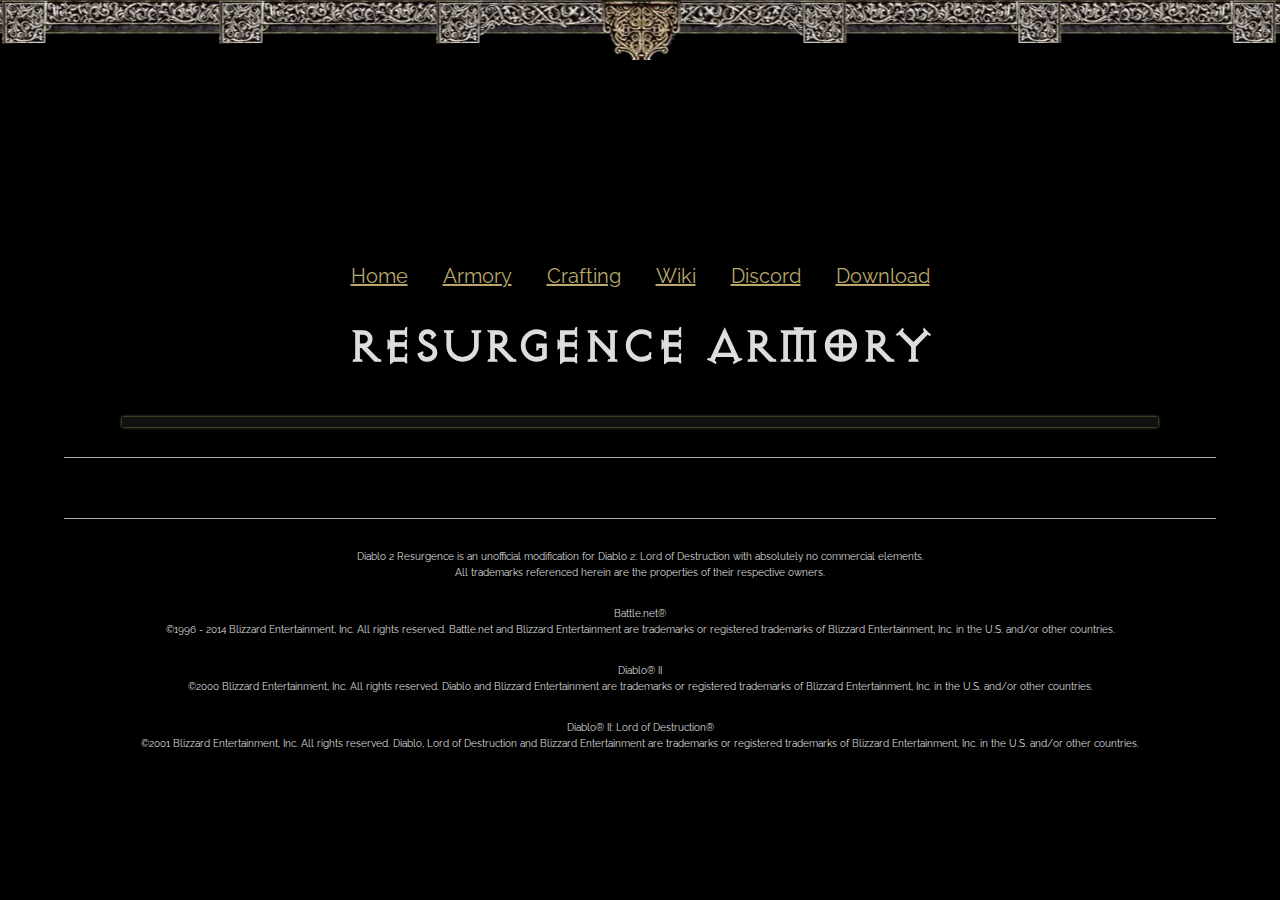
==== commit b72cccfc: "Bottom sections, updated other navs" ====
--- a/armory.html
+++ b/armory.html
@@ -59,16 +59,6 @@
     // var armorTypes = ["Helms", "Armor", "Shields", "Gloves", "Boots", "Belts"];
     // var weaponTypes = ["Axes", "Bows", "Crossbows", "Quivers", "Daggers", "Javelins", "Maces", "Clubs", "Polearms", "Scepters", "Spears", "Staves", "Hammers", "Maces", "Polearms", "Staves", "Swords", "Throwing Axes", "Throwing Knives", "Wands"];
     var itemTiers = ["Normal", "Exceptional", "Elite", "Uber"]
-  
-    $(document).scroll(function() {
-        if ($(this).scrollTop() <= 300) {
-            $("#floating-nav-content").slideUp(400);
-        } else {
-            $("#floating-nav-content").slideDown(600);
-        }
-
-    });
-
     $("document").ready(function () {
         $.getJSON("js/armory.json", function (data) {
             $.each(data.itemCats, function (key, value) {
@@ -1274,87 +1264,90 @@
   <!-- Primary Page Layout
   –––––––––––––––––––––––––––––––––––––––––––––––––– -->
   <div class="container">
-    <div class="row" style="position: relative; left:-32px;">
-      <div class="u-full-width" id="topbar" style="position: fixed;">
+    <div class="row">
+      <div class="u-full-width" id="topbar">
       </div>
     </div>
-    <div class="row" style="position: relative; left:-32px;">
+    <div class="row">
       <div class="u-full-width" id="banner">
       </div>
     </div>
-    <div style="width:100%; text-align:center;">
-      <ul class="intro_navbar">
-        <li><a href="/index.html">Home</a></li>
-        <li><a href="/armory.html">Armory</a></li>
-        <li><a href="/crafting.html">Crafting</a></li>
-        <li><a href="http://diablo2resurgence.wikia.com/wiki/Diablo2Resurgence_Wikia" target="_blank">Wiki</a></li>
-        <li><a href="https://discord.gg/0cDYwWrMLIImycvz" target="_blank">Discord</a></li>
-      </ul>
+    <div class="row">
+      <div id="navbar">
+        <ul class="intro_navbar">
+          <li><a href="index.html">Home</a></li>
+          <li><a href="armory.html">Armory</a></li>
+          <li><a href="crafting.html">Crafting</a></li>
+          <li><a href="http://diablo2resurgence.wikia.com/wiki/Diablo2Resurgence_Wikia" target="_blank">Wiki</a></li>
+          <li><a href="https://discord.gg/0cDYwWrMLIImycvz" target="_blank">Discord</a></li>
+          <li><a href="https://github.com/DoctorWoot420/resurgence-launcher/releases/download/v1.0.0/Resurgence.Launcher.msi" target="_blank">Download</a></li>
+        </ul>
+      </div>
     </div>
-    <div class="row">
-      <div class="u-full-width">
-        <h1 style="text-align: center;">Resurgence Armory</h1>
-        <div id="armoryNav">
-          <ul id="armoryMainNav">
-          </ul>
-        </div>
-        
-          <div id="armorySubNav">
-          </div>
-      </div>
-
-         <div id="floating-nav-content">
-          <div style="width:100%; text-align:center;">
-            <ul class="intro_navbar">
-              <li><a href="index.html">Armory</a></li>
-              <li><a href="https://www.reddit.com/r/Diablo2Resurgence/comments/5p75ey/resurgence_13_how_to_install_launch_the_game/">Download Launcher</a></li>
-              <li><a href="https://discord.gg/0cDYwWrMLIImycvz">Discord</a></li>
-              <li><a href="https://www.reddit.com/r/Diablo2Resurgence">Subreddit</a></li>
-              <li><a href="http://diablo2resurgence.wikia.com/wiki/Diablo2Resurgence_Wikia">Wiki</a></li>
-              <li><a href="crafting.html">Crafting</a></li>
+    <div id="content">
+      <div class="row">
+        <div class="u-full-width">
+          <h1 style="text-align: center;">Resurgence Armory</h1>
+          <div id="armoryNav">
+            <ul id="armoryMainNav">
             </ul>
           </div>
-        </div>
-
-    </div>
-
-
-    <div class="row separator"></div>
-
-    <div class="row" style="text-align: center;"></div>
-    <div class="row">
-      <div class="u-full-width">
-        <div id="armoryContent">
-        </div>
-      </div> 
-    </div>       
-
-
-    <div class="row separator" ></div>
-
-
-    <div class="row" style="text-align: center; font-size:1rem;">
-        <div>
-          <p>
-            Diablo 2 Resurgence is an unofficial modification for Diablo 2: Lord of Destruction with absolutely no commercial elements.<br /> 
-          All trademarks referenced herein are the properties of their respective owners.
-          <p>
-            Battle.net®<br />
-            ©1996 - 2014 Blizzard Entertainment, Inc. All rights reserved. Battle.net and Blizzard Entertainment are trademarks or registered trademarks of Blizzard Entertainment, Inc. in the U.S. and/or other countries.
-          </p>
-          <p>
-            Diablo® II<br />
-            ©2000 Blizzard Entertainment, Inc. All rights reserved. Diablo and Blizzard Entertainment are trademarks or registered trademarks of Blizzard Entertainment, Inc. in the U.S. and/or other countries.
-          </p>
-          <p>
-            Diablo® II: Lord of Destruction®<br />
-            ©2001 Blizzard Entertainment, Inc. All rights reserved. Diablo, Lord of Destruction and Blizzard Entertainment are trademarks or registered trademarks of Blizzard Entertainment, Inc. in the U.S. and/or other countries.
-          </p>
+          
+            <div id="armorySubNav">
+            </div>
         </div>
       </div>
+      <div class="row separator"></div>
+
+      <div class="row" style="text-align: center;"></div>
+      <div class="row">
+        <div class="u-full-width">
+          <div id="armoryContent">
+          </div>
+        </div> 
+      </div>    
+      <div class="row separator" ></div>
+
+
+      <div class="row" style="text-align: center; font-size:1rem;">
+          <div>
+            <p>
+              Diablo 2 Resurgence is an unofficial modification for Diablo 2: Lord of Destruction with absolutely no commercial elements.<br /> 
+            All trademarks referenced herein are the properties of their respective owners.
+            <p>
+              Battle.net®<br />
+              ©1996 - 2014 Blizzard Entertainment, Inc. All rights reserved. Battle.net and Blizzard Entertainment are trademarks or registered trademarks of Blizzard Entertainment, Inc. in the U.S. and/or other countries.
+            </p>
+            <p>
+              Diablo® II<br />
+              ©2000 Blizzard Entertainment, Inc. All rights reserved. Diablo and Blizzard Entertainment are trademarks or registered trademarks of Blizzard Entertainment, Inc. in the U.S. and/or other countries.
+            </p>
+            <p>
+              Diablo® II: Lord of Destruction®<br />
+              ©2001 Blizzard Entertainment, Inc. All rights reserved. Diablo, Lord of Destruction and Blizzard Entertainment are trademarks or registered trademarks of Blizzard Entertainment, Inc. in the U.S. and/or other countries.
+            </p>
+          </div>
+        </div>
+    </div>
   </div>
-  <div id="footer">
-  </div>
+  <!-- Sticky the navigation -->
+  <script>
+    window.onscroll = function() {myFunction()};
+    
+    var navbar = document.getElementById("navbar");
+    var content = document.getElementById("content");
+    var sticky = navbar.offsetTop;
+    
+    function myFunction() {
+      if (window.pageYOffset >= sticky - 40) {
+        navbar.classList.add("sticky")
+        content.classList.add("stickycontent")
+      } else {
+        navbar.classList.remove("sticky");
+        content.classList.remove("stickycontent")
+      }
+    }
+    </script>
 <!-- End Document
   –––––––––––––––––––––––––––––––––––––––––––––––––– -->
 </body>
--- a/css/skeleton.css
+++ b/css/skeleton.css
@@ -42,14 +42,14 @@
 /* For devices larger than 400px */
 @media (min-width: 400px) {
   .container {
-    width: 85%;
+    width: 90%;
     padding: 0; }
 }
 
 /* For devices larger than 550px */
 @media (min-width: 550px) {
   .container {
-    width: 80%; }
+    width: 90%; }
   .column,
   .columns {
     margin-left: 4%; }
@@ -76,17 +76,35 @@
 
   .one-half.column                { width: 48%; }
 
-  /* Media query for screens smaller than 1360px */
-  @media (max-width: 1360px) {
+  /* Media query for screens smaller than 1000px */
+  @media (max-width: 1000px) {
+    /* Switch to top/bottom layout */
+    .eight.columns {
+      width: 100%;
+      float: none;
+      margin-bottom:20px;
+    }
+  }
+
+  /* Media query for screens smaller than 1200px */
+  @media (max-width: 1200px) {
     /* Switch to top/bottom layout */
     .six.columns {
       width: 100%;
       float: none;
+      margin-bottom:20px;
     }
     .six.columns iframe{
-      width: 90%;
-      min-height: 360px;
+      max-height: 180px;
     }
+  }
+
+  .six.columns iframe{
+    max-height:360px;
+  }
+
+  .six.columns {
+    text-align:center;
   }
 
   /* Offsets */
@@ -429,7 +447,7 @@
   width: 100vw;
   max-width: 2560px;
   height: 60px;
-  background-image: url("/images/topbar_2560med.png");
+  background-image: url("../images/topbar_2560med.png");
   background-repeat: no-repeat;
   background-position: center top;
   z-index: 15 !important;
@@ -440,8 +458,8 @@
     position: relative;
     width: 100vw;
     max-width: 1024px;
-    height: 250px;
-    background-image: url("/images/banner.png");
+    height: 240px;
+    background-image: url("../images/banner.png");
     background-repeat: no-repeat; 
     background-position: center bottom; /* Center the background image */
     z-index: 1 !important; 
@@ -474,7 +492,7 @@
   font-weight: 600;
   font-size: 3rem;
   padding: 10px 0px 0px;
-  background-image: url("/images/button_bg69.png");
+  background-image: url("../images/button_bg69.png");
   background-repeat: no-repeat;
   background-position: left middle;
   text-align: center; /* Center the text horizontally */
@@ -488,7 +506,7 @@
   width: 100vw;
   max-width: 2560px;
   height: 60px;
-  background-image: url("/images/topbar_2560med.png");
+  background-image: url("../images/topbar_2560med.png");
   background-repeat: no-repeat;
   background-position: center top;
   z-index: 15 !important;
@@ -502,9 +520,39 @@
   transform: scaleY(-1);
 }
 
+#navbar {
+  width:100%;
+  overflow: hidden;
+  text-align:center;
+  background-color: #000;
+  z-index:10;
+}
+
+/* The sticky class is added to the navbar with JS when it reaches its scroll position */
+.sticky {
+  position: fixed;
+  top: 0;
+  left:0;
+  width: 100%;
+}
+
+/* Add some top padding to the page content to prevent sudden quick movement (as the navigation bar gets a new position at the top of the page (position:fixed and top:0) */
+.sticky {
+  padding-top: 45px;
+}
+
+.stickycontent {
+  padding-top:85px;
+}
+
+/* Page content */
+.content {
+  padding: 16px;
+}
+
 ul.intro_navbar {
   list-style: none; 
-  margin: 10px auto 25px;
+  margin: 20px auto 25px;
   padding: 0;
   overflow: hidden;
   font-size: 2rem;
@@ -536,7 +584,7 @@
     display:none; 
     padding:14px 20px;
     margin-top:-30px;
-    margin-left:28px;
+    margin-left:-50px;
     min-width: 350px;
     max-width: 550px; 
     line-height: 16px;
@@ -552,17 +600,21 @@
 a.tooltip:hover div span.block {
   display:block; }
 
-div#crafting_tooltips a.tooltip div {
-    margin-left: 150px;  }
-
-div#crafting_tooltips a {
+div.crafting_tooltips a.tooltip div {
+    margin-left: 10px;  }
+
+div.crafting_tooltips a {
     display: block;
     margin: 5px !important;
-    float: left;  
-    color: #fff; }
-
-div#crafting_tooltips img {
-    vertical-align: middle; }   
+    color: #fff;
+    text-align:left;
+  }
+
+div.crafting_tooltips img {
+    vertical-align: middle;
+    width:28px;
+    padding-right:5px;
+  }   
 
 .diablo_amber, .diablo_subclasses {
   color: #FFC200 !important;
@@ -621,14 +673,22 @@
 div.neph_valor_row {
   margin-bottom: 50px;  }
 
+.neph_valor_row td {
+  width:25%;
+}
+
 div.horadric_cube_container {
   position: relative; 
-  background: url("/images/cube.gif");
+  background: url("../images/cube.gif");
   width: 322px;
   height: 434px; }
 
 div.horadric_cube_ingredients, div.transmute {
-  position: absolute; }
+  position: absolute;
+}
+div.horadric_cube_ingredients img {
+  height:
+}
 
 /* Crafting
 –––––––––––––––––––––––––––––––––––––––––––––––– */
